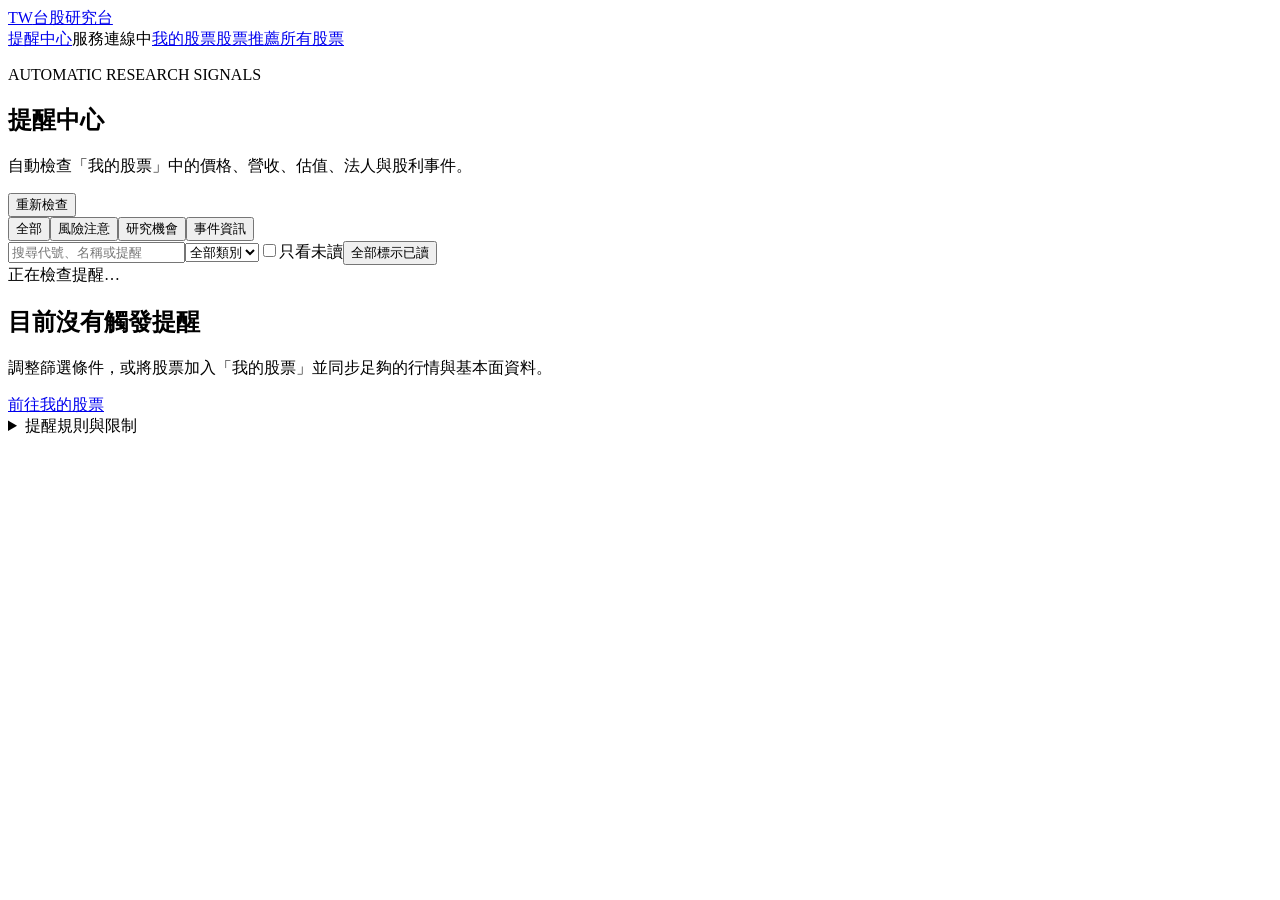
==== app/static/alerts.html @ b4c142c5 "Initial public deployment" ====
<!doctype html>
<html lang="zh-Hant">
<head><meta charset="utf-8"><meta name="viewport" content="width=device-width,initial-scale=1"><meta name="description" content="監控我的股票的重要技術、基本面、估值與籌碼訊號"><title>提醒中心｜台股研究台</title><link rel="stylesheet" href="/static/styles.css"></head>
<body>
<header class="topbar"><a class="brand" href="/recommendations/"><span class="brand-mark">TW</span><span>台股研究台</span></a><div class="top-actions"><a href="/alerts/" class="text-link nav-link active" aria-current="page">提醒中心</a><span id="apiStatus" class="status-dot"><i></i>服務連線中</span><a href="/watchlist/" class="text-link nav-link">我的股票</a><a href="/recommendations/" class="text-link nav-link">股票推薦</a><a href="/screener/" class="text-link nav-link">所有股票</a></div></header>
<main class="shell">
  <section class="intro"><div><p class="eyebrow">AUTOMATIC RESEARCH SIGNALS</p><h1>提醒中心</h1><p>自動檢查「我的股票」中的價格、營收、估值、法人與股利事件。</p></div><button id="reloadAlertsButton" class="button primary" type="button">重新檢查</button></section>
  <section id="alertSummary" class="alert-summary"></section>
  <section class="alert-toolbar" aria-label="提醒篩選">
    <div class="alert-filter-chips"><button class="alert-filter-chip active" data-severity="all" type="button">全部</button><button class="alert-filter-chip warning" data-severity="warning" type="button">風險注意</button><button class="alert-filter-chip opportunity" data-severity="opportunity" type="button">研究機會</button><button class="alert-filter-chip" data-severity="info" type="button">事件資訊</button></div>
    <div class="alert-filter-fields"><input id="alertSearch" type="search" placeholder="搜尋代號、名稱或提醒"><select id="alertCategory" aria-label="提醒類別"><option value="">全部類別</option></select><label class="unread-filter"><input id="unreadOnly" type="checkbox">只看未讀</label><button id="markAllRead" class="button secondary compact" type="button">全部標示已讀</button></div>
  </section>
  <div id="alertStatus" class="watchlist-summary">正在檢查提醒…</div>
  <section id="alertGrid" class="alert-grid"></section>
  <section id="alertEmpty" class="empty-state hidden"><h2 id="alertEmptyTitle">目前沒有觸發提醒</h2><p>調整篩選條件，或將股票加入「我的股票」並同步足夠的行情與基本面資料。</p><a href="/watchlist/" class="button primary button-link">前往我的股票</a></section>
  <details class="research-notes"><summary>提醒規則與限制</summary><div><p>目前偵測 RSI 70/30、60 日均線突破、距已同步歷史高點 5%、月營收年增轉正或創高、PE 歷史 20/80 百分位、法人連續三日買賣超，以及未來 30 日除權息。</p><p class="warning-copy">提醒依資料庫內已同步資料計算，不代表即時盤中訊號或買賣建議。歷史資料不足時，相關規則不會觸發。</p></div></details>
</main>
<div id="toast" class="toast"></div><script src="/static/alerts.js"></script>
</body></html>
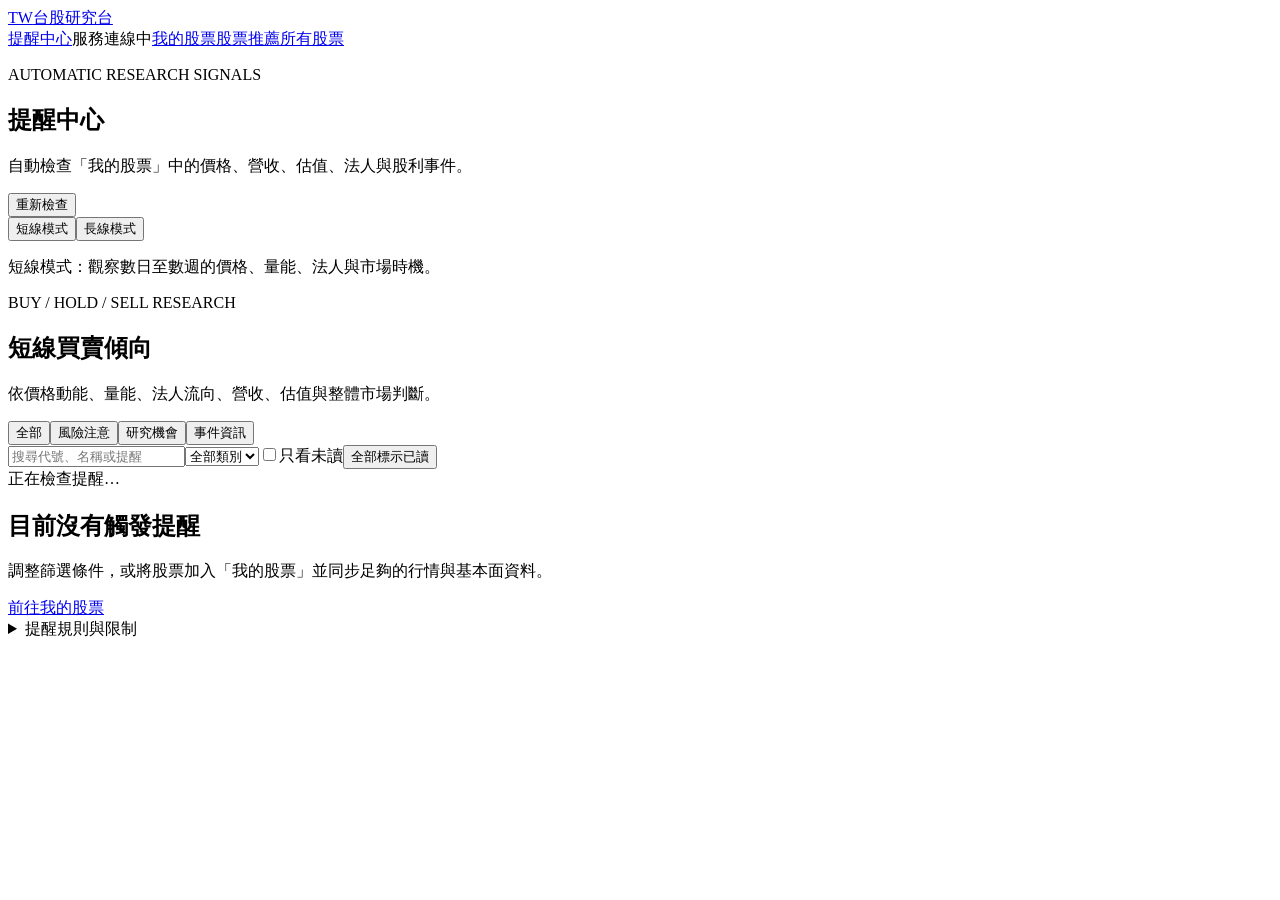
==== commit 6e9bccf5: "Backup stable research model and market risk system" ====
--- a/app/static/alerts.html
+++ b/app/static/alerts.html
@@ -5,7 +5,12 @@
 <header class="topbar"><a class="brand" href="/recommendations/"><span class="brand-mark">TW</span><span>台股研究台</span></a><div class="top-actions"><a href="/alerts/" class="text-link nav-link active" aria-current="page">提醒中心</a><span id="apiStatus" class="status-dot"><i></i>服務連線中</span><a href="/watchlist/" class="text-link nav-link">我的股票</a><a href="/recommendations/" class="text-link nav-link">股票推薦</a><a href="/screener/" class="text-link nav-link">所有股票</a></div></header>
 <main class="shell">
   <section class="intro"><div><p class="eyebrow">AUTOMATIC RESEARCH SIGNALS</p><h1>提醒中心</h1><p>自動檢查「我的股票」中的價格、營收、估值、法人與股利事件。</p></div><button id="reloadAlertsButton" class="button primary" type="button">重新檢查</button></section>
+  <section class="alert-toolbar" aria-label="投資期間模式">
+    <div class="alert-filter-chips mode-switch"><button class="alert-filter-chip active" data-mode="short" type="button">短線模式</button><button class="alert-filter-chip" data-mode="long" type="button">長線模式</button></div>
+    <p id="modeDescription" class="unit-note">短線模式：觀察數日至數週的價格、量能、法人與市場時機。</p>
+  </section>
   <section id="alertSummary" class="alert-summary"></section>
+  <section class="decision-panel"><div class="section-heading"><div><p class="eyebrow">BUY / HOLD / SELL RESEARCH</p><h2 id="decisionTitle">短線買賣傾向</h2></div></div><p id="decisionDescription" class="unit-note">依價格動能、量能、法人流向、營收、估值與整體市場判斷。</p><div id="decisionGrid" class="decision-grid"></div></section>
   <section class="alert-toolbar" aria-label="提醒篩選">
     <div class="alert-filter-chips"><button class="alert-filter-chip active" data-severity="all" type="button">全部</button><button class="alert-filter-chip warning" data-severity="warning" type="button">風險注意</button><button class="alert-filter-chip opportunity" data-severity="opportunity" type="button">研究機會</button><button class="alert-filter-chip" data-severity="info" type="button">事件資訊</button></div>
     <div class="alert-filter-fields"><input id="alertSearch" type="search" placeholder="搜尋代號、名稱或提醒"><select id="alertCategory" aria-label="提醒類別"><option value="">全部類別</option></select><label class="unread-filter"><input id="unreadOnly" type="checkbox">只看未讀</label><button id="markAllRead" class="button secondary compact" type="button">全部標示已讀</button></div>
@@ -13,7 +18,7 @@
   <div id="alertStatus" class="watchlist-summary">正在檢查提醒…</div>
   <section id="alertGrid" class="alert-grid"></section>
   <section id="alertEmpty" class="empty-state hidden"><h2 id="alertEmptyTitle">目前沒有觸發提醒</h2><p>調整篩選條件，或將股票加入「我的股票」並同步足夠的行情與基本面資料。</p><a href="/watchlist/" class="button primary button-link">前往我的股票</a></section>
-  <details class="research-notes"><summary>提醒規則與限制</summary><div><p>目前偵測 RSI 70/30、60 日均線突破、距已同步歷史高點 5%、月營收年增轉正或創高、PE 歷史 20/80 百分位、法人連續三日買賣超，以及未來 30 日除權息。</p><p class="warning-copy">提醒依資料庫內已同步資料計算，不代表即時盤中訊號或買賣建議。歷史資料不足時，相關規則不會觸發。</p></div></details>
+  <details class="research-notes"><summary>提醒規則與限制</summary><div><p>短線模式從 50 分出發，綜合 RSI、5 日動能、60 日均線、量能、法人、營收、估值及市場狀態。長線模式使用研究型推薦的企業品質、現金流、獲利持續性、估值、產業模型及失效條件，再用價格趨勢檢查進場時機。</p><p>提醒另偵測 RSI 70/30、60 日均線突破、距已同步歷史高點 5%、月營收年增轉正或創高、PE 歷史 20/80 百分位、法人連續三日買賣超，以及未來 30 日除權息。</p><p class="warning-copy">判斷未納入你的持有成本、部位大小、資金需求與風險承受度，不是即時盤中訊號或自動買賣指令。</p></div></details>
 </main>
-<div id="toast" class="toast"></div><script src="/static/alerts.js"></script>
+<div id="toast" class="toast"></div><script src="/static/alerts.js"></script><script src="/static/global-sync.js"></script>
 </body></html>
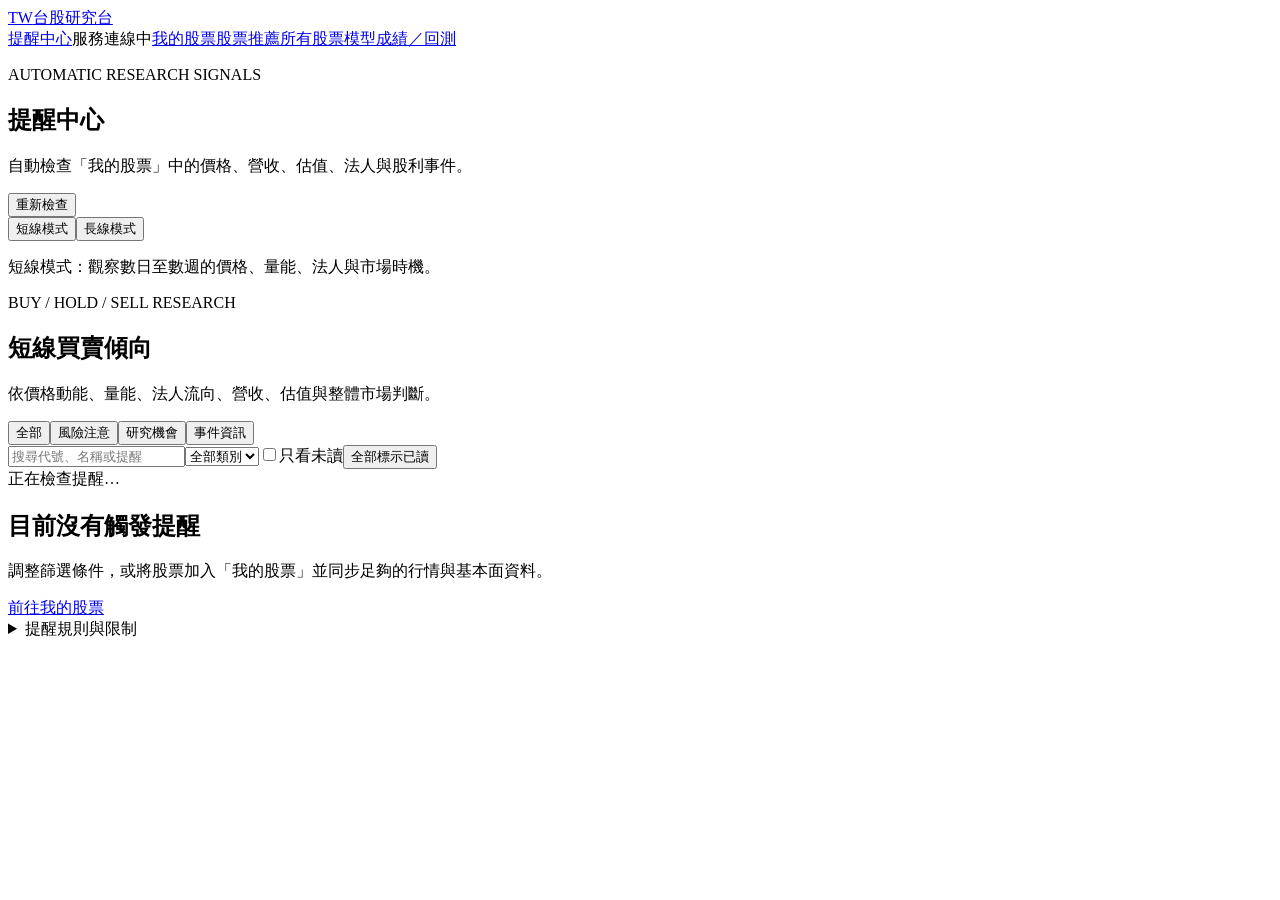
==== commit 8ddf766e: "backup current Taiwan stock research site" ====
--- a/app/static/alerts.html
+++ b/app/static/alerts.html
@@ -2,7 +2,7 @@
 <html lang="zh-Hant">
 <head><meta charset="utf-8"><meta name="viewport" content="width=device-width,initial-scale=1"><meta name="description" content="監控我的股票的重要技術、基本面、估值與籌碼訊號"><title>提醒中心｜台股研究台</title><link rel="stylesheet" href="/static/styles.css"></head>
 <body>
-<header class="topbar"><a class="brand" href="/recommendations/"><span class="brand-mark">TW</span><span>台股研究台</span></a><div class="top-actions"><a href="/alerts/" class="text-link nav-link active" aria-current="page">提醒中心</a><span id="apiStatus" class="status-dot"><i></i>服務連線中</span><a href="/watchlist/" class="text-link nav-link">我的股票</a><a href="/recommendations/" class="text-link nav-link">股票推薦</a><a href="/screener/" class="text-link nav-link">所有股票</a></div></header>
+<header class="topbar"><a class="brand" href="/recommendations/"><span class="brand-mark">TW</span><span>台股研究台</span></a><div class="top-actions"><a href="/alerts/" class="text-link nav-link active" aria-current="page">提醒中心</a><span id="apiStatus" class="status-dot"><i></i>服務連線中</span><a href="/watchlist/" class="text-link nav-link">我的股票</a><a href="/recommendations/" class="text-link nav-link">股票推薦</a><a href="/screener/" class="text-link nav-link">所有股票</a><a href="/performance/" class="text-link nav-link">模型成績／回測</a></div></header>
 <main class="shell">
   <section class="intro"><div><p class="eyebrow">AUTOMATIC RESEARCH SIGNALS</p><h1>提醒中心</h1><p>自動檢查「我的股票」中的價格、營收、估值、法人與股利事件。</p></div><button id="reloadAlertsButton" class="button primary" type="button">重新檢查</button></section>
   <section class="alert-toolbar" aria-label="投資期間模式">
@@ -20,5 +20,5 @@
   <section id="alertEmpty" class="empty-state hidden"><h2 id="alertEmptyTitle">目前沒有觸發提醒</h2><p>調整篩選條件，或將股票加入「我的股票」並同步足夠的行情與基本面資料。</p><a href="/watchlist/" class="button primary button-link">前往我的股票</a></section>
   <details class="research-notes"><summary>提醒規則與限制</summary><div><p>短線模式從 50 分出發，綜合 RSI、5 日動能、60 日均線、量能、法人、營收、估值及市場狀態。長線模式使用研究型推薦的企業品質、現金流、獲利持續性、估值、產業模型及失效條件，再用價格趨勢檢查進場時機。</p><p>提醒另偵測 RSI 70/30、60 日均線突破、距已同步歷史高點 5%、月營收年增轉正或創高、PE 歷史 20/80 百分位、法人連續三日買賣超，以及未來 30 日除權息。</p><p class="warning-copy">判斷未納入你的持有成本、部位大小、資金需求與風險承受度，不是即時盤中訊號或自動買賣指令。</p></div></details>
 </main>
-<div id="toast" class="toast"></div><script src="/static/alerts.js"></script><script src="/static/global-sync.js"></script>
+<div id="toast" class="toast"></div><script src="/static/alerts.js"></script><script src="/static/global-sync.js?v=20260804-nav"></script>
 </body></html>
